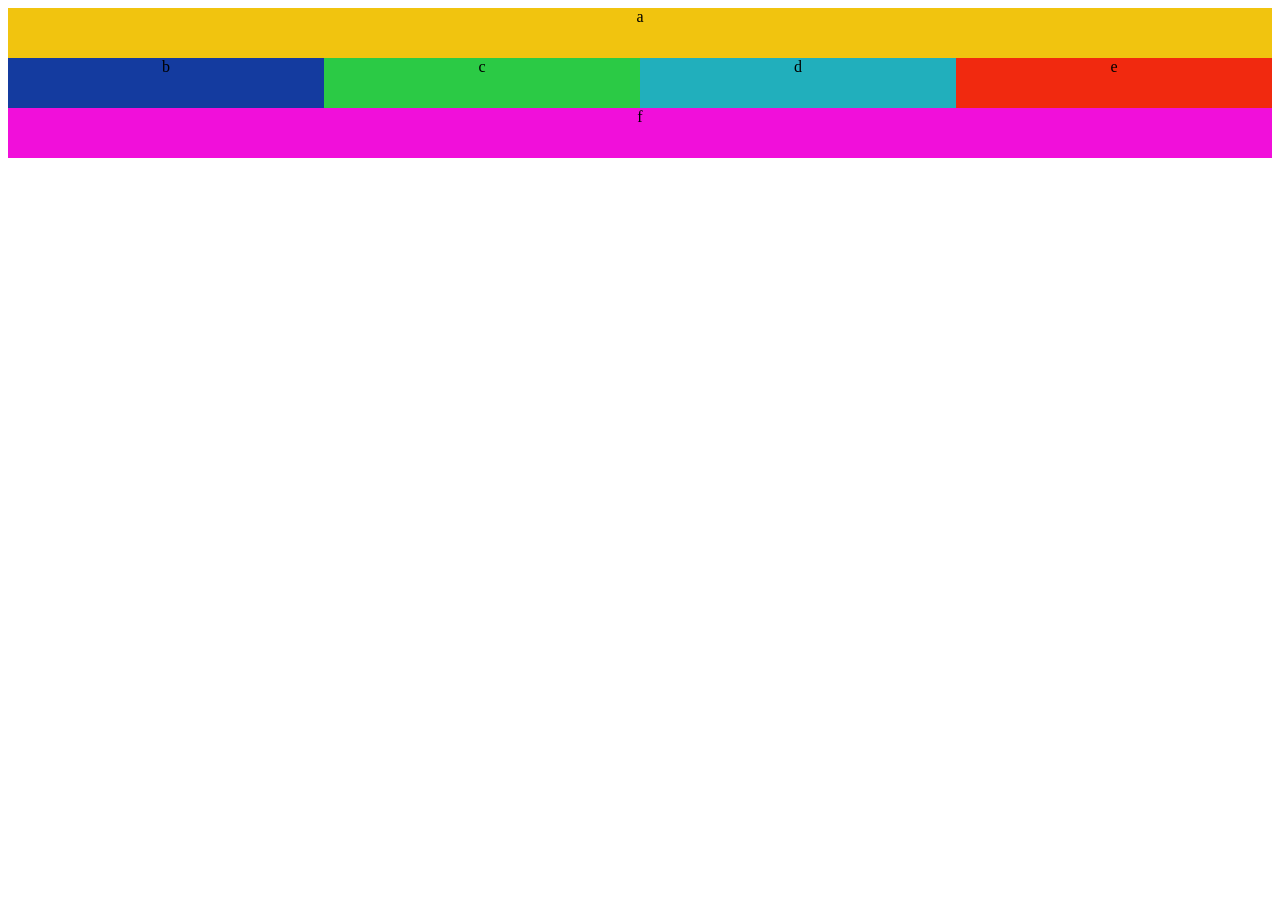
==== index.html @ c9fea43a "change name www" ====
<!DOCTYPE html>
<html lang="pl">
<head>
    <link rel="manifest" href="/manifest.json">
    <meta charset="UTF-8">
    <meta name="viewport" content="width=device-width, initial-scale=1.0">
    <link rel="stylesheet" href="style.css">
    <title>Moja strona</title>
</head>
<body>
    <div class="container">
        <div class="one">a</div>
        <div class="two">b</div>
        <div class="three">c</div>
        <div class="four">d</div>
        <div class="five">e</div>
        <div class="six">f</div>
    </div>
<script>
if ('serviceWorker' in navigator) {
    // próba instalacji
    navigator.serviceWorker.register('/service-worker.js').then(function () {
        console.log('Service worker zainstalowany');
    }).catch(function (err) {
        // jeśli coś pójdzie nie tak- konsola nam powie co trzeba poprawić
        console.log('Service worker nie zainstalowany, sprawdź błąd:', err)
    });
}
</script>
</body>
</html>
---- style.css ----
.container {
  display: grid;
  grid-template-columns: 1fr 1fr;
  grid-template-rows: auto auto;
  grid-template-areas: 
    "one one"
    "two two"
    "three four"
    "five five"
    "six six";
  text-align: center;
}


@media (min-width: 768px) {
.container {
  grid-template-columns: 1fr 1fr 1fr;
  grid-template-rows: auto auto auto;
  grid-template-areas: 
    "one one one"
    "two two two"
    "three four five"
    "six six six";
}
}

@media (min-width: 1200px) {
.container {
  grid-template-columns: 1fr 1fr 1fr 1fr;
  grid-template-rows: auto auto auto auto;
  grid-template-areas: 
    "one one one one"
    "two three four five"
    "six six six six";
}
}

.one { 
    grid-area: one;
    background-color: #f1c40f;
    height: 50px;
 }
.two { grid-area: two;
    background-color: #143b9f;
    height: 50px;
 }
.three { grid-area: three;
    background-color: #2bca45;
    height: 50px;
 }
.four { grid-area: four;
    background-color: #21afbc;
    height: 50px;
 }
.five {grid-area: five;
    background-color: #f1290f;
    height: 50px;
}
.six {grid-area: six;
    background-color: #f10fda;
    height: 50px;
}
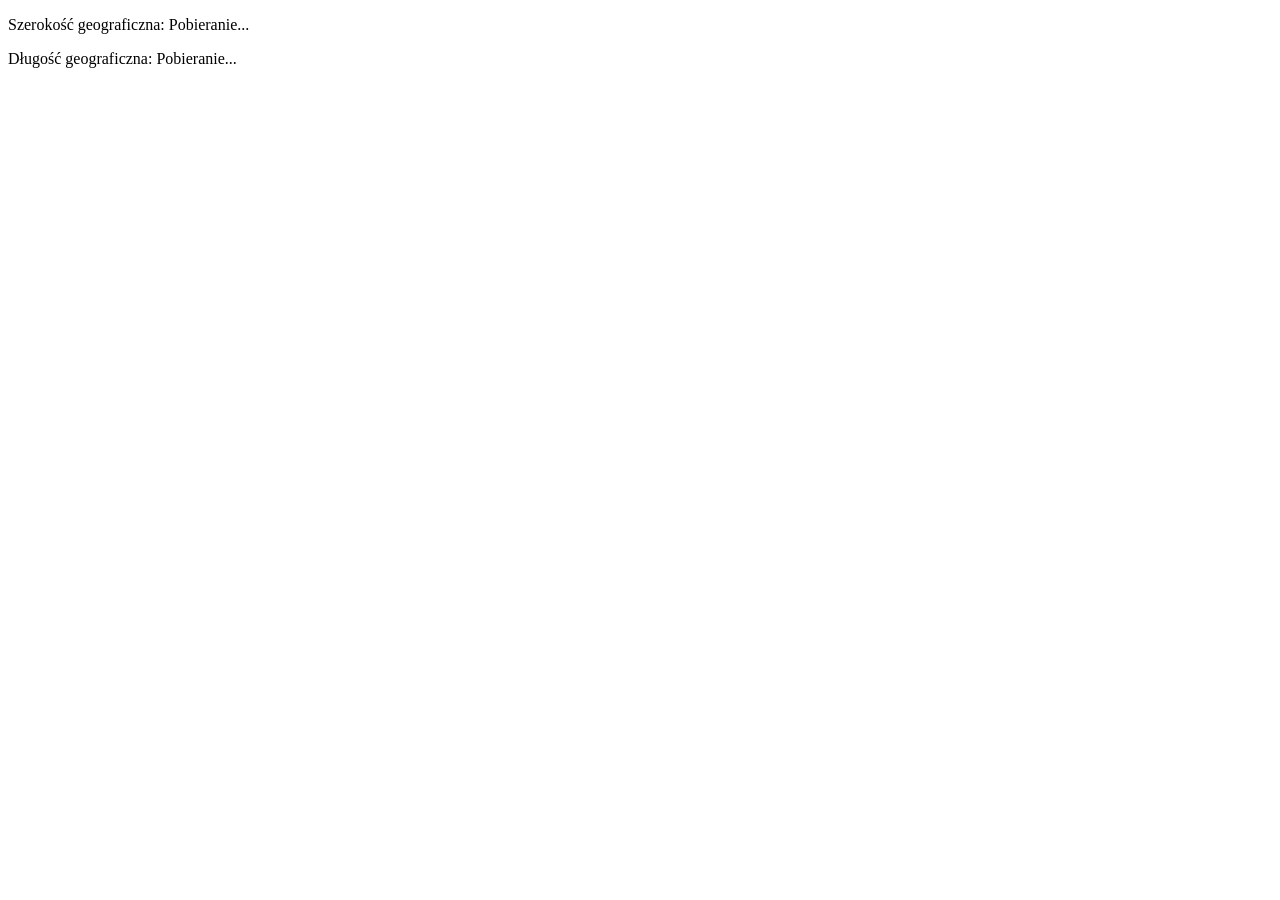
==== commit 5e1db5fe: "dodanie wspolrzendych" ====
--- a/index.html
+++ b/index.html
@@ -1,31 +1,54 @@
 <!DOCTYPE html>
 <html lang="pl">
 <head>
-    <link rel="manifest" href="/manifest.json">
+    <link rel="manifest" href="./manifest.json">
     <meta charset="UTF-8">
     <meta name="viewport" content="width=device-width, initial-scale=1.0">
     <link rel="stylesheet" href="style.css">
     <title>Moja strona</title>
 </head>
 <body>
-    <div class="container">
-        <div class="one">a</div>
-        <div class="two">b</div>
-        <div class="three">c</div>
-        <div class="four">d</div>
-        <div class="five">e</div>
-        <div class="six">f</div>
-    </div>
+    <p>Szerokość geograficzna: <span id="szerokosc">Pobieranie...</span></p>
+    <p>Długość geograficzna: <span id="dlugosc">Pobieranie...</span></p>
+
 <script>
 if ('serviceWorker' in navigator) {
-    // próba instalacji
     navigator.serviceWorker.register('/service-worker.js').then(function () {
         console.log('Service worker zainstalowany');
     }).catch(function (err) {
-        // jeśli coś pójdzie nie tak- konsola nam powie co trzeba poprawić
-        console.log('Service worker nie zainstalowany, sprawdź błąd:', err)
+        console.log('Service worker nie zainstalowany, sprawdź błąd:', err);
     });
 }
 </script>
+
+<script>
+    const szer = document.getElementById('szerokosc');
+    const dlug = document.getElementById("dlugosc");
+
+    function getWspolrzedne(position) {
+        const latitude = position.coords.latitude;
+        const longitude = position.coords.longitude;
+
+        szer.textContent = latitude.toFixed(6);
+        dlug.textContent = longitude.toFixed(6);
+    }
+
+    function obsugaBledow(error) {
+        console.warn(`Błąd lokalizacji (${error.code}): ${error.message}`);
+    }
+
+    function startTracking() {
+        if ("geolocation" in navigator) {
+            navigator.geolocation.watchPosition(getWspolrzedne, obsugaBledow, {
+                enableHighAccuracy: true,
+                maximumAge: 0
+            });
+        } else {
+            szer.textContent = "Brak wsparcia dla GPS";
+        }
+    }
+
+    window.onload = startTracking;
+</script>
 </body>
 </html>
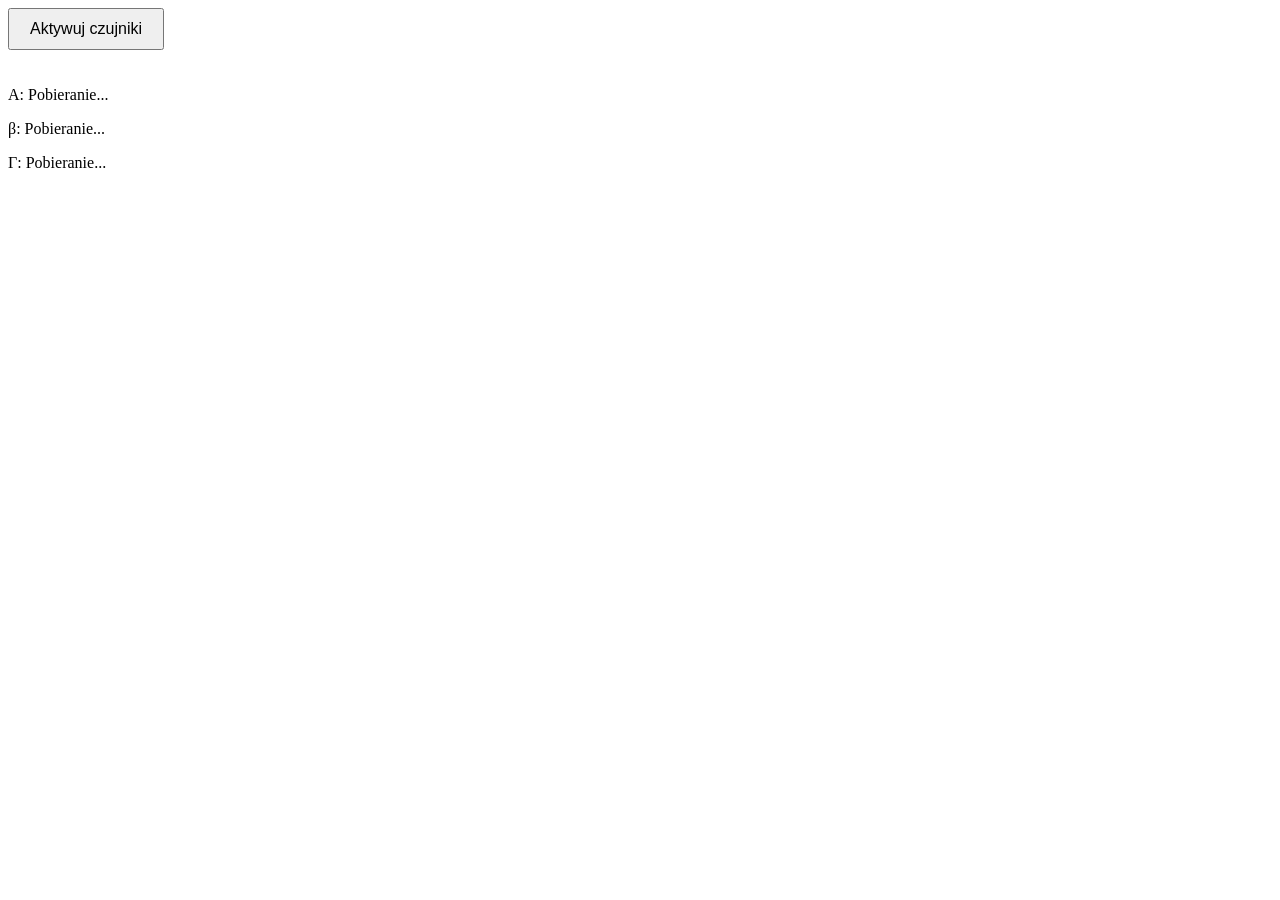
==== commit 161a4569: "alfa, beta, gamma" ====
--- a/index.html
+++ b/index.html
@@ -8,8 +8,13 @@
     <title>Moja strona</title>
 </head>
 <body>
-    <p>Szerokość geograficzna: <span id="szerokosc">Pobieranie...</span></p>
-    <p>Długość geograficzna: <span id="dlugosc">Pobieranie...</span></p>
+    <button id="start-sensors-btn" style="padding: 10px 20px; font-size: 16px; margin-bottom: 20px;">
+        Aktywuj czujniki
+    </button>
+
+    <p>A: <span id="alfa">Pobieranie...</span></p>
+    <p>β: <span id="beta">Pobieranie...</span></p>
+    <p>Γ: <span id="gamma">Pobieranie...</span></p>
 
 <script>
 if ('serviceWorker' in navigator) {
@@ -22,33 +27,42 @@
 </script>
 
 <script>
-    const szer = document.getElementById('szerokosc');
-    const dlug = document.getElementById("dlugosc");
+    const alfa = document.getElementById('alfa');
+    const beta = document.getElementById("beta");
+    const gamma = document.getElementById("gamma");
+    const btn = document.getElementById("start-sensors-btn"); // Pobranie przycisku
 
-    function getWspolrzedne(position) {
-        const latitude = position.coords.latitude;
-        const longitude = position.coords.longitude;
-
-        szer.textContent = latitude.toFixed(6);
-        dlug.textContent = longitude.toFixed(6);
+    function startOrientation() {
+        window.addEventListener('deviceorientation', (event) => {
+            alfa.textContent = event.alpha !== null ? event.alpha.toFixed(1) : 0;
+            beta.textContent = event.beta !== null ? event.beta.toFixed(1) : 0;
+            gamma.textContent = event.gamma !== null ? event.gamma.toFixed(1) : 0;
+        });
     }
 
-    function obsugaBledow(error) {
-        console.warn(`Błąd lokalizacji (${error.code}): ${error.message}`);
-    }
-
-    function startTracking() {
-        if ("geolocation" in navigator) {
-            navigator.geolocation.watchPosition(getWspolrzedne, obsugaBledow, {
-                enableHighAccuracy: true,
-                maximumAge: 0
+    function handleClick() {
+        if (typeof DeviceOrientationEvent.requestPermission === "function") { // Zmieniono na sprawdzanie Orientation
+            Promise.all([
+                DeviceMotionEvent.requestPermission().catch(() => "denied"),
+                DeviceOrientationEvent.requestPermission().catch(() => "denied")
+            ]).then(([motionPermission, orientationPermission]) => {
+                if (motionPermission === "granted" && orientationPermission === "granted") {
+                    startOrientation();
+                    btn.style.display = 'none';
+                } else {
+                    alert("Odrzucono dostęp do czujników.");
+                }
+            }).catch(err => {
+                console.error("Błąd podczas prośby o uprawnienia:", err);
             });
         } else {
-            szer.textContent = "Brak wsparcia dla GPS";
+            startOrientation();
+            btn.style.display = 'none';
         }
     }
 
-    window.onload = startTracking;
+    btn.addEventListener("click", handleClick);
+
 </script>
 </body>
 </html>
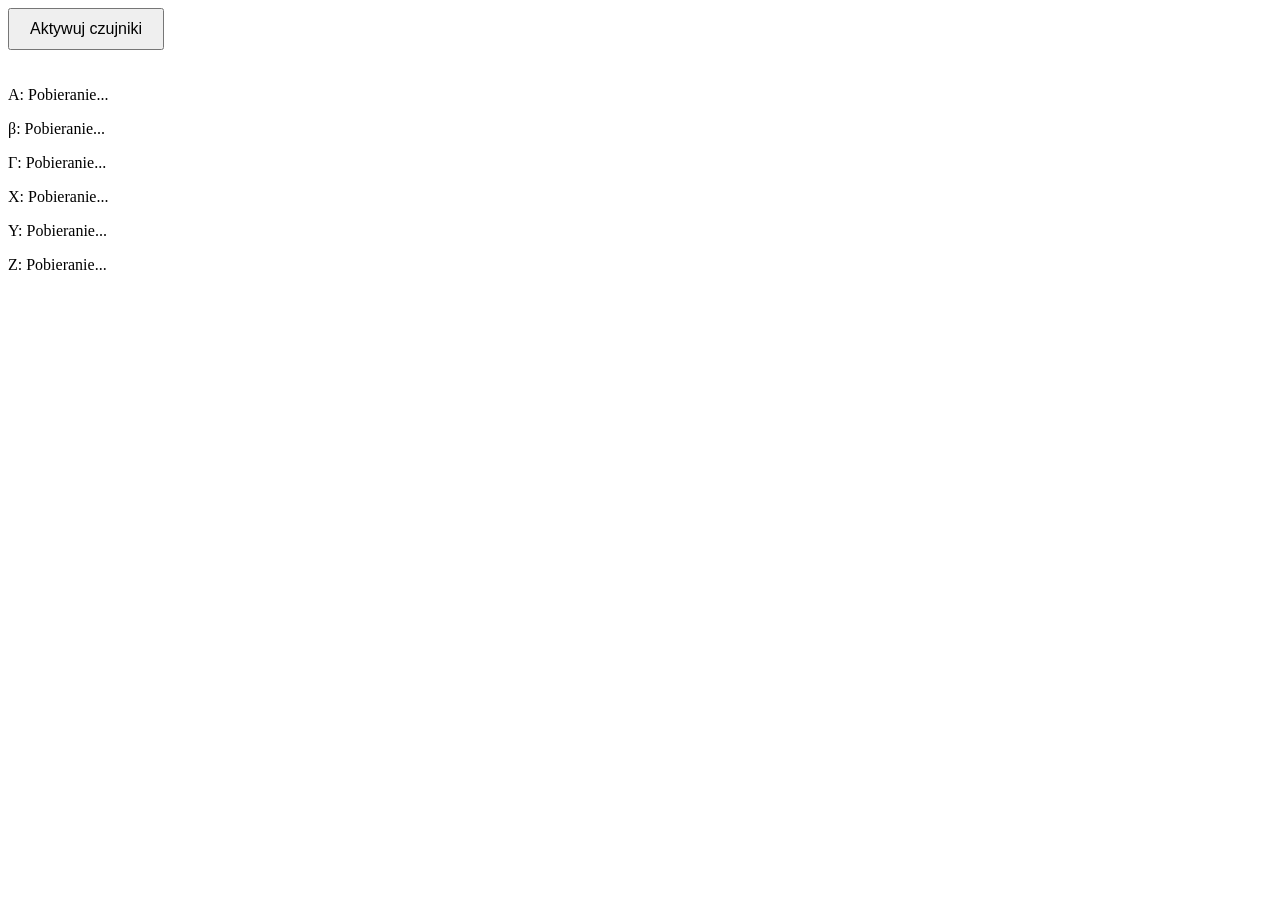
==== commit 35835bbb: "added x,y,z" ====
--- a/index.html
+++ b/index.html
@@ -15,6 +15,9 @@
     <p>A: <span id="alfa">Pobieranie...</span></p>
     <p>β: <span id="beta">Pobieranie...</span></p>
     <p>Γ: <span id="gamma">Pobieranie...</span></p>
+    <p>X: <span id="x">Pobieranie...</span></p>
+    <p>Y: <span id="y">Pobieranie...</span></p>
+    <p>Z: <span id="z">Pobieranie...</span></p>
 
 <script>
 if ('serviceWorker' in navigator) {
@@ -30,7 +33,19 @@
     const alfa = document.getElementById('alfa');
     const beta = document.getElementById("beta");
     const gamma = document.getElementById("gamma");
-    const btn = document.getElementById("start-sensors-btn"); // Pobranie przycisku
+    const btn = document.getElementById("start-sensors-btn");
+
+    const x = document.getElementById("x");
+    const y = document.getElementById("y");
+    const z = document.getElementById("z");
+
+    function handleMotion() {
+        window.addEventListener('devicemotion', (event) => {
+            x.textContent = event.acceleration.x !== null ? event.acceleration.x.toFixed(2) : 0;
+            y.textContent = event.acceleration.y !== null ? event.acceleration.y.toFixed(2) : 0;
+            z.textContent = event.acceleration.z !== null ? event.acceleration.z.toFixed(2) : 0;
+        });
+    }
 
     function startOrientation() {
         window.addEventListener('deviceorientation', (event) => {
@@ -47,6 +62,7 @@
                 DeviceOrientationEvent.requestPermission().catch(() => "denied")
             ]).then(([motionPermission, orientationPermission]) => {
                 if (motionPermission === "granted" && orientationPermission === "granted") {
+                    handleMotion();
                     startOrientation();
                     btn.style.display = 'none';
                 } else {
@@ -56,6 +72,7 @@
                 console.error("Błąd podczas prośby o uprawnienia:", err);
             });
         } else {
+            handleMotion();
             startOrientation();
             btn.style.display = 'none';
         }
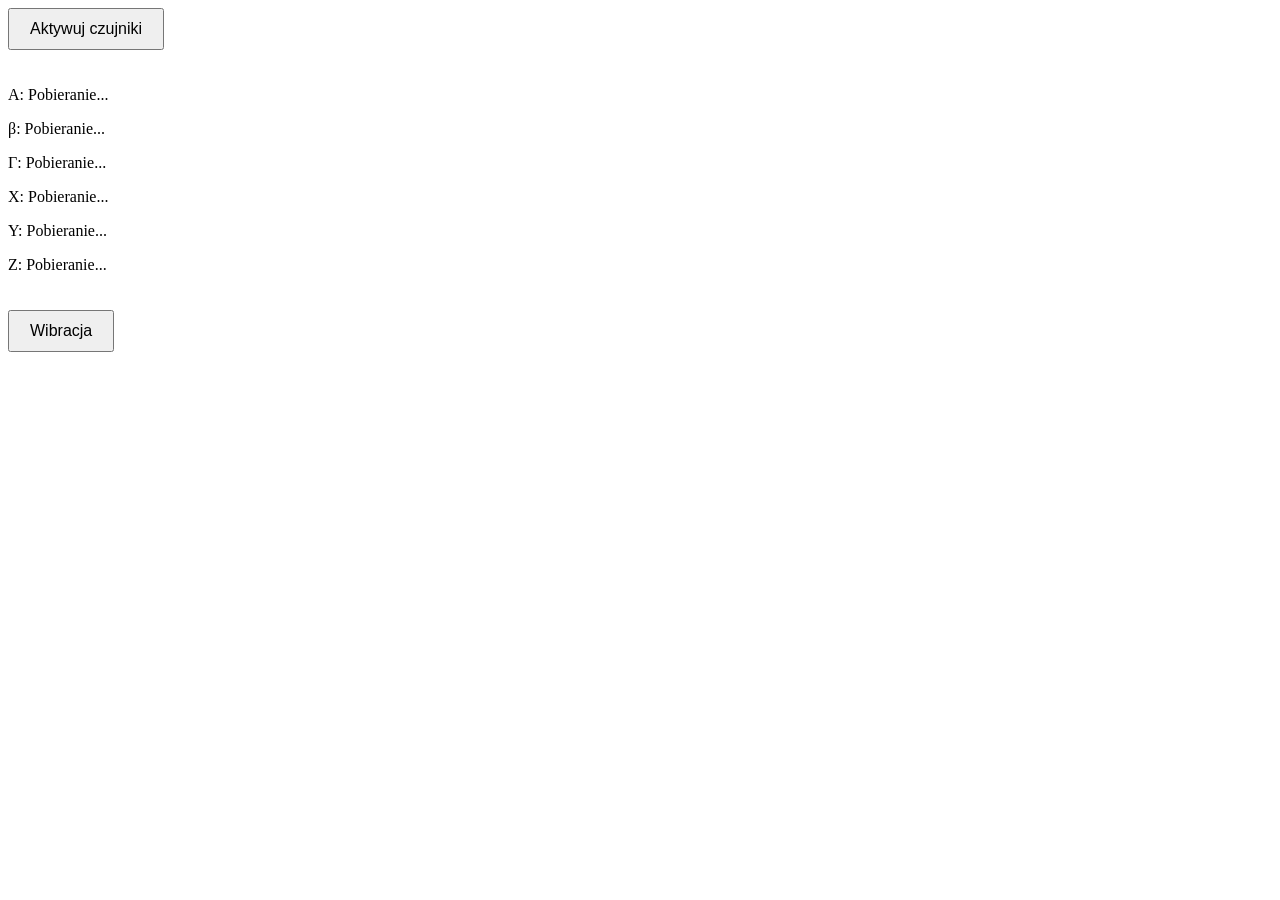
==== commit e7596753: "added vibration" ====
--- a/index.html
+++ b/index.html
@@ -19,6 +19,11 @@
     <p>Y: <span id="y">Pobieranie...</span></p>
     <p>Z: <span id="z">Pobieranie...</span></p>
 
+    <button id="vibration-btn" style="padding: 10px 20px; font-size: 16px; margin-top: 20px;">
+        Wibracja
+    </button>
+    
+
 <script>
 if ('serviceWorker' in navigator) {
     navigator.serviceWorker.register('/service-worker.js').then(function () {
@@ -33,7 +38,9 @@
     const alfa = document.getElementById('alfa');
     const beta = document.getElementById("beta");
     const gamma = document.getElementById("gamma");
+
     const btn = document.getElementById("start-sensors-btn");
+    const btnVibration = document.getElementById("vibration-btn");
 
     const x = document.getElementById("x");
     const y = document.getElementById("y");
@@ -78,7 +85,13 @@
         }
     }
 
+    function handleVibration() {
+        navigator.vibrate(100);
+    }
+
     btn.addEventListener("click", handleClick);
+    btnVibration.addEventListener("click", handleVibration);
+    
 
 </script>
 </body>
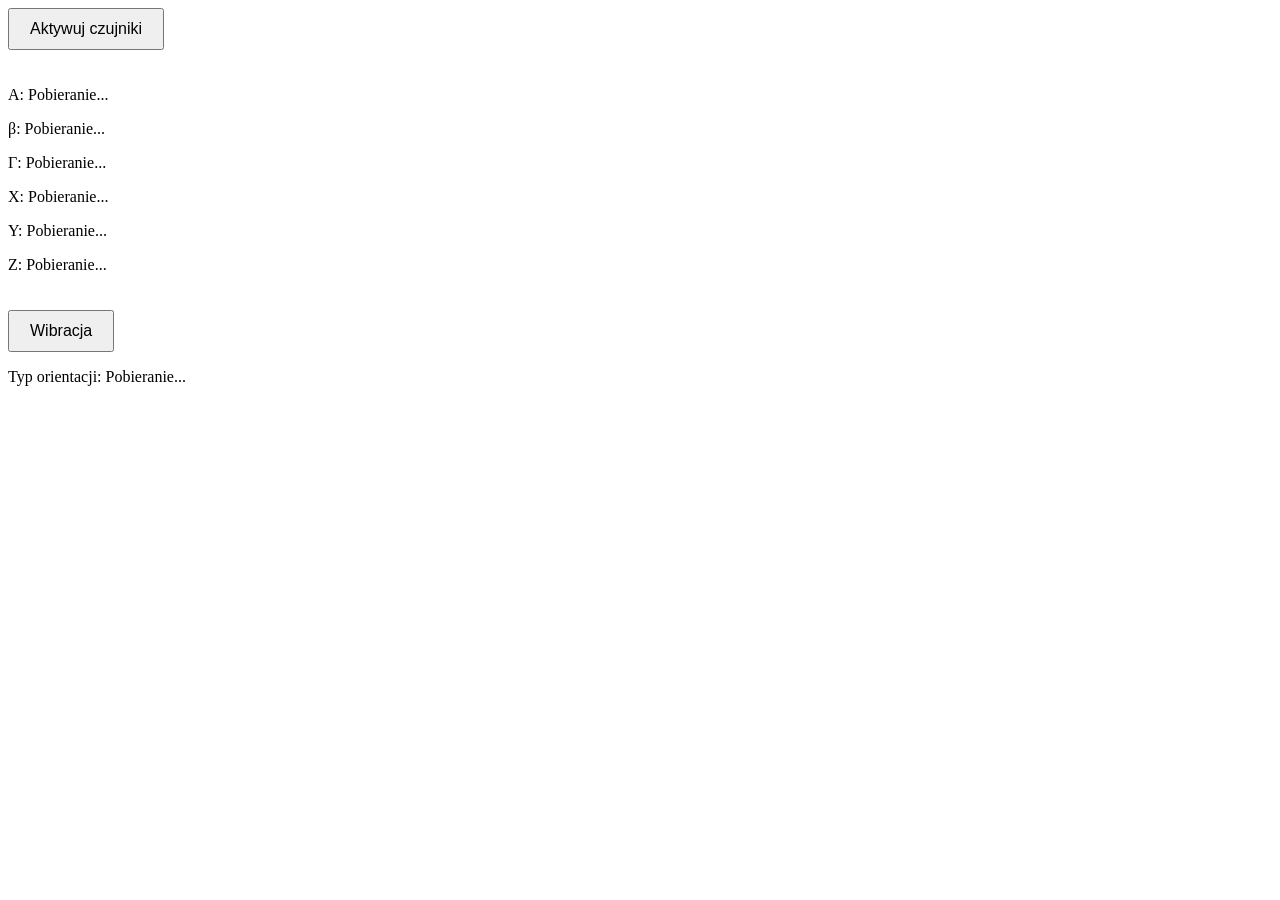
==== commit 102fa134: "added orientation type" ====
--- a/index.html
+++ b/index.html
@@ -22,6 +22,8 @@
     <button id="vibration-btn" style="padding: 10px 20px; font-size: 16px; margin-top: 20px;">
         Wibracja
     </button>
+
+    <p>Typ orientacji: <span id="orientation-type">Pobieranie...</span></p>
     
 
 <script>
@@ -45,6 +47,8 @@
     const x = document.getElementById("x");
     const y = document.getElementById("y");
     const z = document.getElementById("z");
+
+    const type = document.getElementById("orientation-type");
 
     function handleMotion() {
         window.addEventListener('devicemotion', (event) => {
@@ -89,6 +93,10 @@
         navigator.vibrate(100);
     }
 
+    screen.orientation.addEventListener("change", () => {
+        type.textContent = screen.orientation.type;
+    });
+
     btn.addEventListener("click", handleClick);
     btnVibration.addEventListener("click", handleVibration);
     
